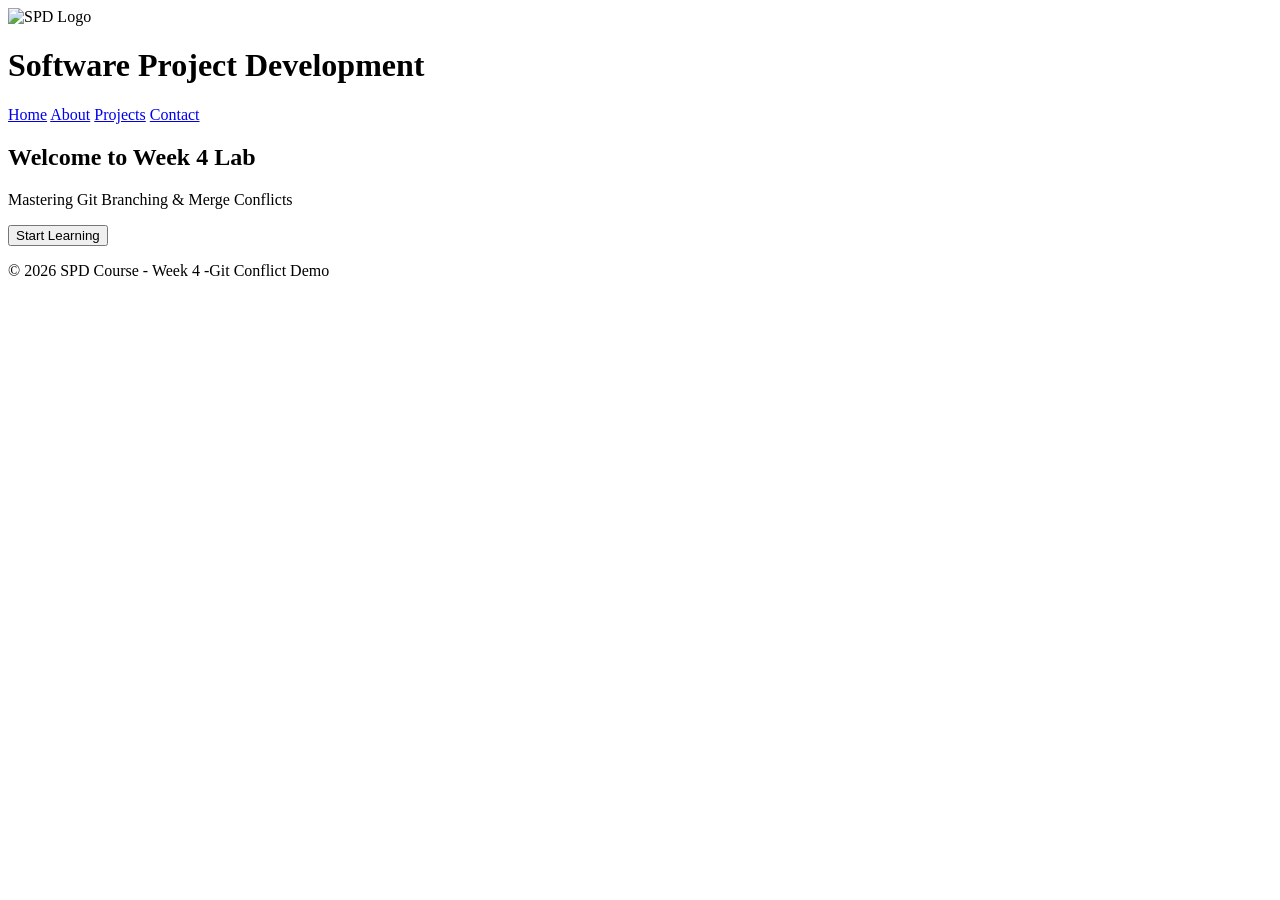
==== index.html @ 37d3531a "Add files via upload" ====
<!DOCTYPE html>
<html lang="en">
<head>
    <meta charset="UTF-8">
    <meta name="viewport" content="width=device-width, initial-scale=1.0">
    <title>SPD - Software Project Development</title>
    <link rel="stylesheet" href="styles.css">
</head>
<body>
    <header>
        <div class="logo">
            <img src="assets/logo.png" alt="SPD Logo" width="60">
            <h1>Software Project Development</h1>
        </div>
        <nav>
            <a href="#">Home</a>
            <a href="about.html">About</a>
            <a href="#">Projects</a>
            <a href="#">Contact</a>
        </nav>
    </header>

    <main>
        <section class="hero">
            <h2>Welcome to Week 4 Lab</h2>
            <p>Mastering Git Branching &amp; Merge Conflicts</p>
            <button onclick="showAlert()">Start Learning</button>
        </section>
    </main>

    <footer>
        <p>&copy; 2026 SPD Course - Week 4 -Git Conflict Demo</p>
    </footer>

    <script src="script.js"></script>
</body>
</html>
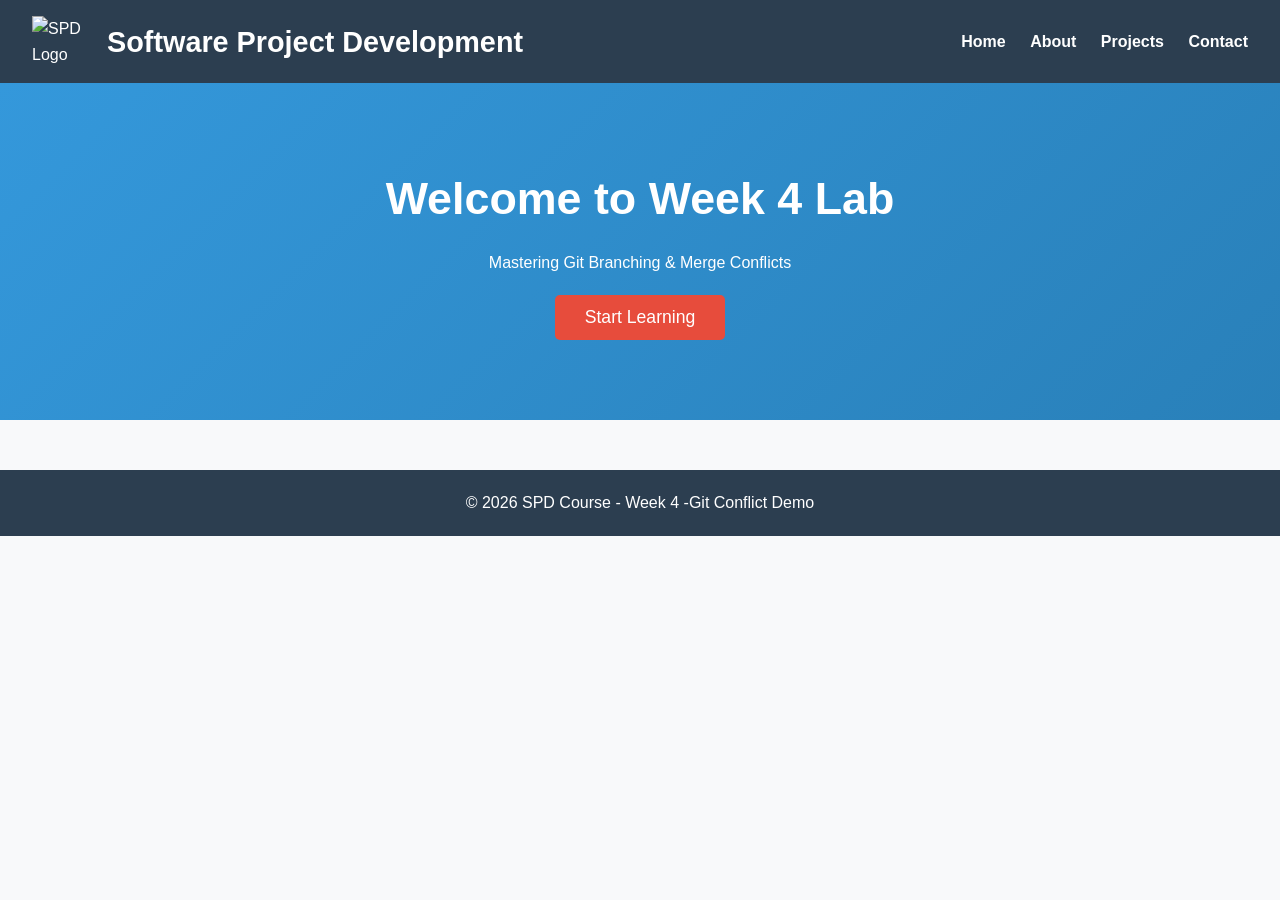
==== commit 7dac347e: "Fix stylesheet link in index.html" ====
--- a/index.html
+++ b/index.html
@@ -1,37 +1,37 @@
-<!DOCTYPE html>
-<html lang="en">
-<head>
-    <meta charset="UTF-8">
-    <meta name="viewport" content="width=device-width, initial-scale=1.0">
-    <title>SPD - Software Project Development</title>
-    <link rel="stylesheet" href="styles.css">
-</head>
-<body>
-    <header>
-        <div class="logo">
-            <img src="assets/logo.png" alt="SPD Logo" width="60">
-            <h1>Software Project Development</h1>
-        </div>
-        <nav>
-            <a href="#">Home</a>
-            <a href="about.html">About</a>
-            <a href="#">Projects</a>
-            <a href="#">Contact</a>
-        </nav>
-    </header>
-
-    <main>
-        <section class="hero">
-            <h2>Welcome to Week 4 Lab</h2>
-            <p>Mastering Git Branching &amp; Merge Conflicts</p>
-            <button onclick="showAlert()">Start Learning</button>
-        </section>
-    </main>
-
-    <footer>
-        <p>&copy; 2026 SPD Course - Week 4 -Git Conflict Demo</p>
-    </footer>
-
-    <script src="script.js"></script>
-</body>
-</html>
+<!DOCTYPE html>
+<html lang="en">
+<head>
+    <meta charset="UTF-8">
+    <meta name="viewport" content="width=device-width, initial-scale=1.0">
+    <title>SPD - Software Project Development</title>
+    <link rel="stylesheet" href="style.css">
+</head>
+<body>
+    <header>
+        <div class="logo">
+            <img src="assets/logo.png" alt="SPD Logo" width="60">
+            <h1>Software Project Development</h1>
+        </div>
+        <nav>
+            <a href="#">Home</a>
+            <a href="about.html">About</a>
+            <a href="#">Projects</a>
+            <a href="#">Contact</a>
+        </nav>
+    </header>
+
+    <main>
+        <section class="hero">
+            <h2>Welcome to Week 4 Lab</h2>
+            <p>Mastering Git Branching &amp; Merge Conflicts</p>
+            <button onclick="showAlert()">Start Learning</button>
+        </section>
+    </main>
+
+    <footer>
+        <p>&copy; 2026 SPD Course - Week 4 -Git Conflict Demo</p>
+    </footer>
+
+    <script src="script.js"></script>
+</body>
+</html>
--- a/style.css
+++ b/style.css
@@ -0,0 +1,77 @@
+* {
+    margin: 0;
+    padding: 0;
+    box-sizing: border-box;
+}
+
+body {
+    font-family: Arial, sans-serif;
+    line-height: 1.6;
+    background-color: #f8f9fa;
+    color: #333;
+}
+
+header {
+    background-color: #2c3e50;
+    color: white;
+    padding: 1rem 2rem;
+    display: flex;
+    justify-content: space-between;
+    align-items: center;
+}
+
+.logo {
+    display: flex;
+    align-items: center;
+    gap: 15px;
+}
+
+.logo h1 {
+    font-size: 1.8rem;
+}
+
+nav a {
+    color: white;
+    text-decoration: none;
+    margin-left: 20px;
+    font-weight: bold;
+}
+
+nav a:hover {
+    color: #3498db;
+}
+
+.hero {
+    text-align: center;
+    padding: 80px 20px;
+    background: linear-gradient(135deg, #3498db, #2980b9);
+    color: white;
+}
+
+.hero h2 {
+    font-size: 2.8rem;
+    margin-bottom: 15px;
+}
+
+button {
+    margin-top: 20px;
+    padding: 12px 30px;
+    font-size: 1.1rem;
+    background-color: #e74c3c;
+    color: white;
+    border: none;
+    border-radius: 5px;
+    cursor: pointer;
+}
+
+button:hover {
+    background-color: #c0392b;
+}
+
+footer {
+    text-align: center;
+    padding: 20px;
+    background-color: #2c3e50;
+    color: white;
+    margin-top: 50px;
+}
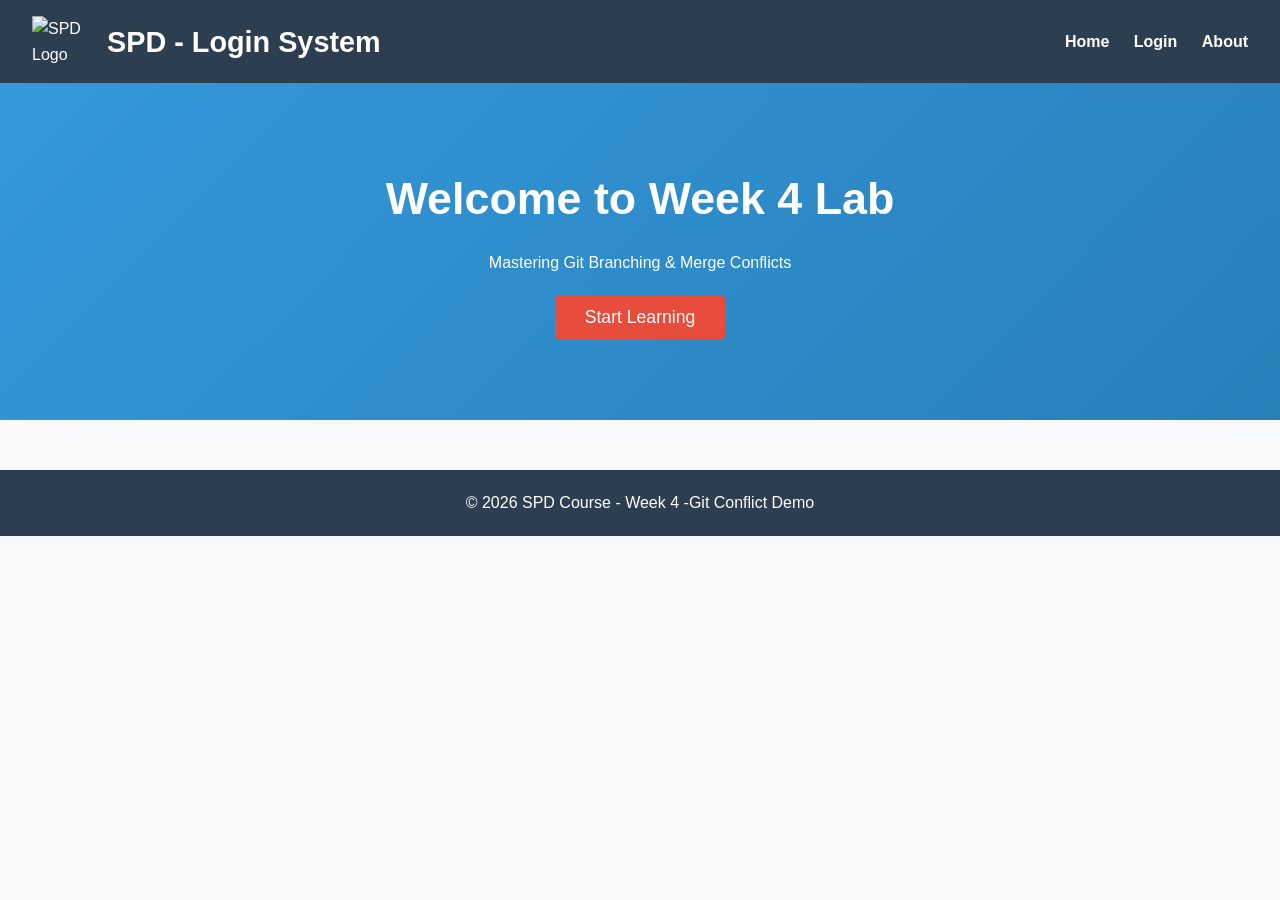
==== commit b814147f: "feat: improve header and add navigation for login page" ====
--- a/index.html
+++ b/index.html
@@ -8,17 +8,17 @@
 </head>
 <body>
     <header>
-        <div class="logo">
-            <img src="assets/logo.png" alt="SPD Logo" width="60">
-            <h1>Software Project Development</h1>
-        </div>
-        <nav>
-            <a href="#">Home</a>
-            <a href="about.html">About</a>
-            <a href="#">Projects</a>
-            <a href="#">Contact</a>
-        </nav>
-    </header>
+    <div class="logo">
+        <img src="assets/logo.png" alt="SPD Logo" width="60">
+        <h1>SPD - Login System</h1>
+    </div>
+    <nav>
+        <a href="#">Home</a>
+        <a href="#">Login</a>
+        <a href="about.html">About</a>
+    </nav>
+</header>
+
 
     <main>
         <section class="hero">
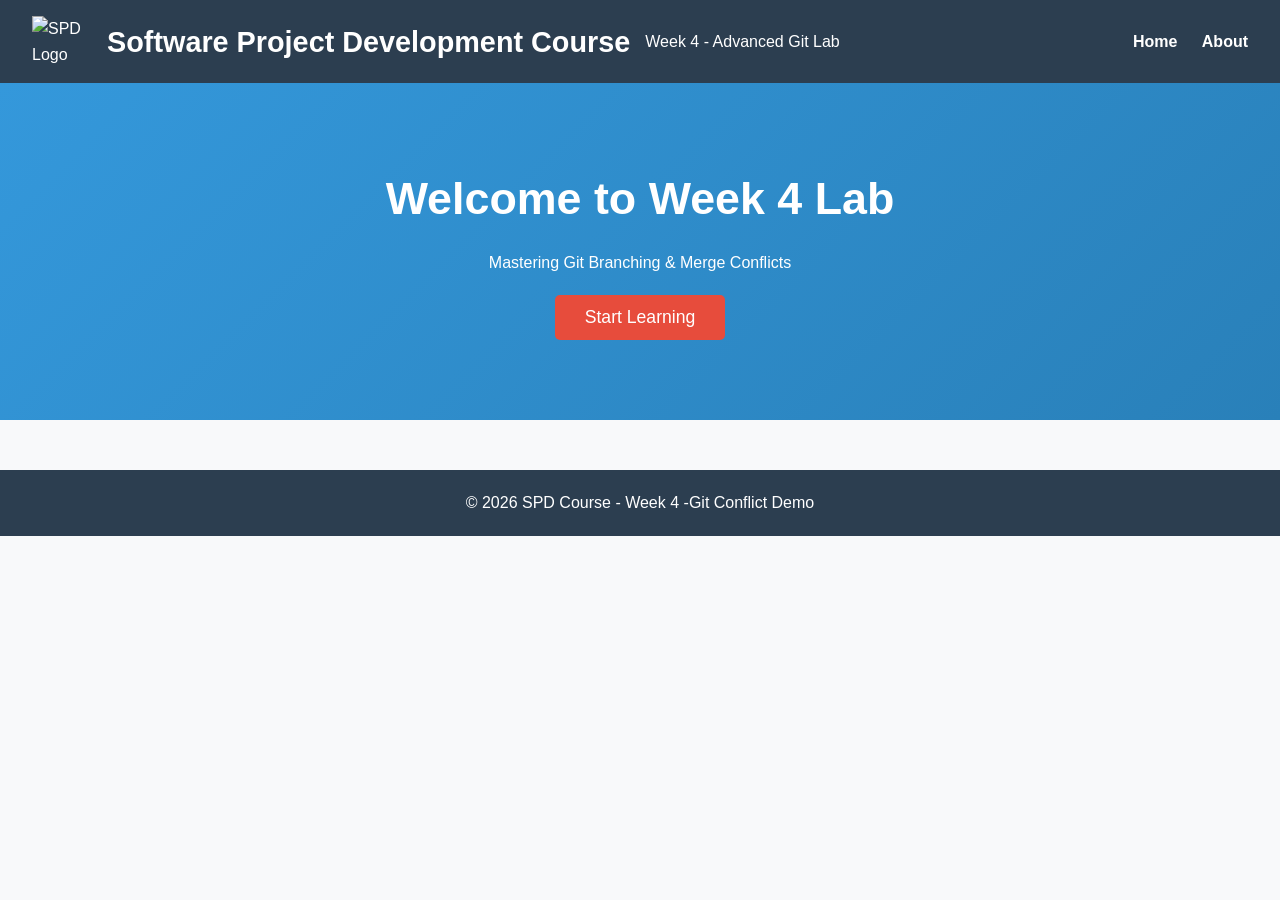
==== commit ee8cf5c5: "feat: update header with course branding" ====
--- a/index.html
+++ b/index.html
@@ -10,14 +10,15 @@
     <header>
     <div class="logo">
         <img src="assets/logo.png" alt="SPD Logo" width="60">
-        <h1>SPD - Login System</h1>
+        <h1>Software Project Development Course</h1>
+        <p>Week 4 - Advanced Git Lab</p>
     </div>
     <nav>
         <a href="#">Home</a>
-        <a href="#">Login</a>
         <a href="about.html">About</a>
     </nav>
 </header>
+
 
 
     <main>
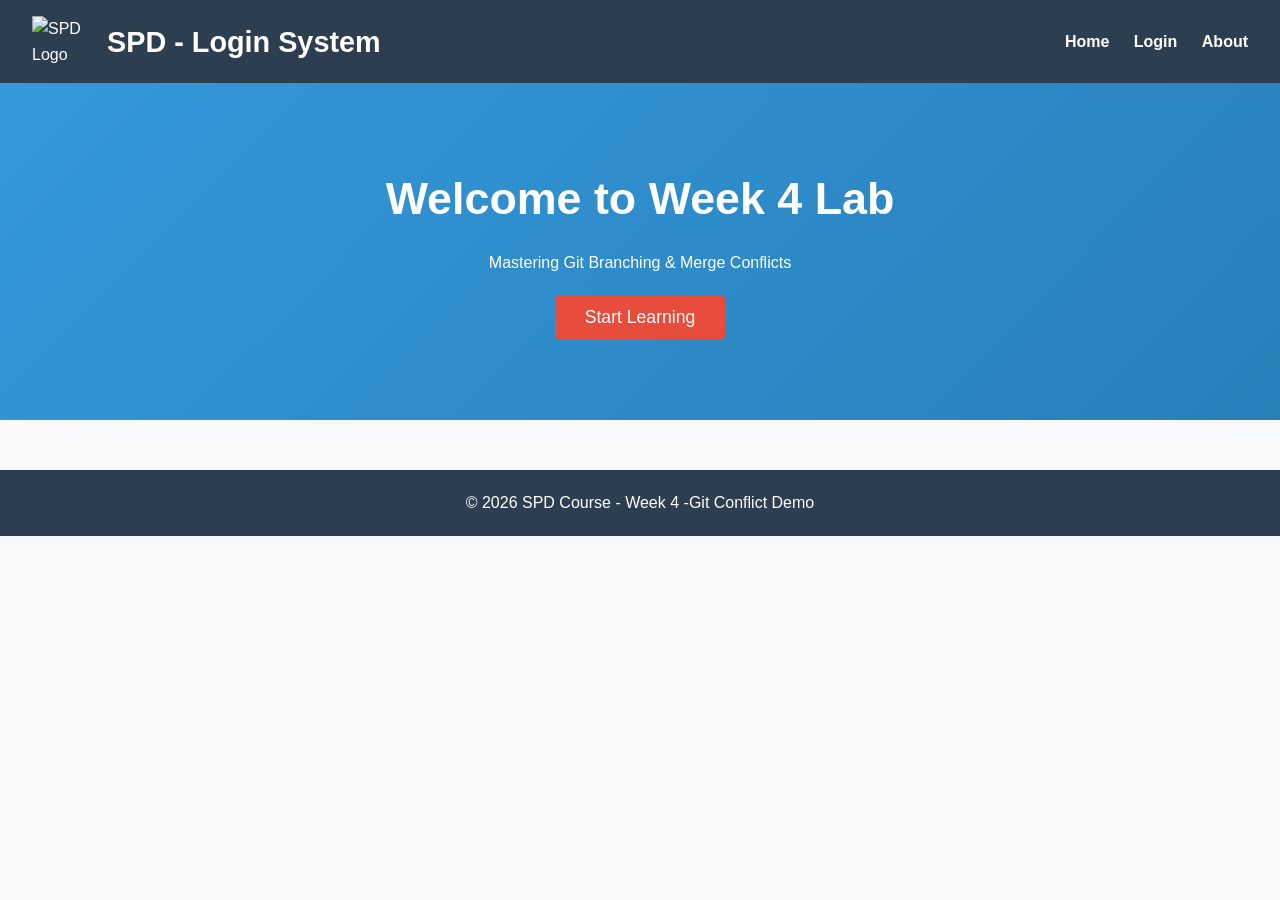
==== commit 613a5601: "Merge branch 'feature/login-page'" ====
--- a/index.html
+++ b/index.html
@@ -3,22 +3,21 @@
 <head>
     <meta charset="UTF-8">
     <meta name="viewport" content="width=device-width, initial-scale=1.0">
-    <title>SPD - Software Project Development</title>
+    <title>SPD - Software Project Developments</title>
     <link rel="stylesheet" href="style.css">
 </head>
 <body>
     <header>
     <div class="logo">
         <img src="assets/logo.png" alt="SPD Logo" width="60">
-        <h1>Software Project Development Course</h1>
-        <p>Week 4 - Advanced Git Lab</p>
+        <h1>SPD - Login System</h1>
     </div>
     <nav>
         <a href="#">Home</a>
+        <a href="#">Login</a>
         <a href="about.html">About</a>
     </nav>
 </header>
-
 
 
     <main>
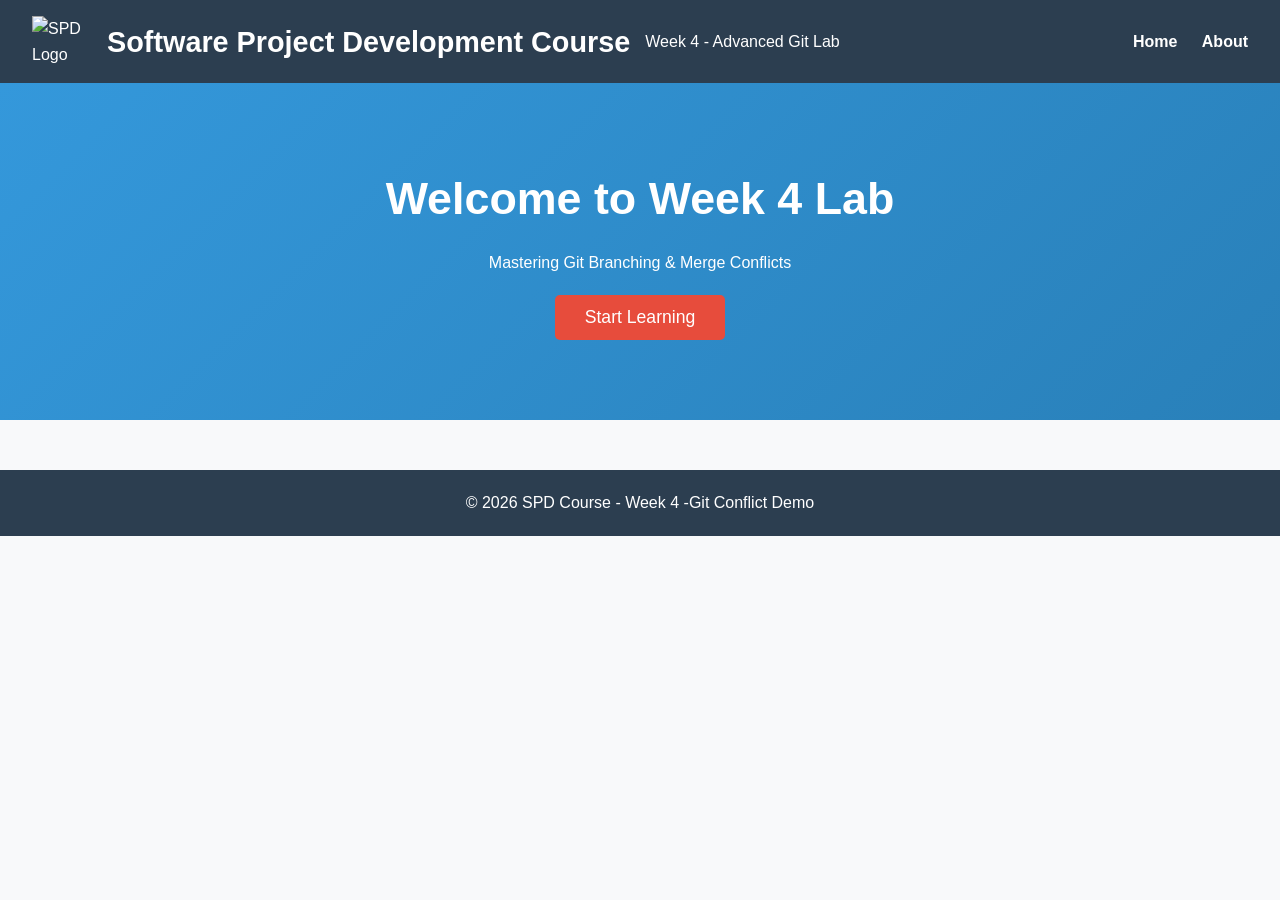
==== commit 6c21de99: "Merge branch 'feature/login-page'" ====
--- a/index.html
+++ b/index.html
@@ -10,14 +10,15 @@
     <header>
     <div class="logo">
         <img src="assets/logo.png" alt="SPD Logo" width="60">
-        <h1>SPD - Login System</h1>
+        <h1>Software Project Development Course</h1>
+        <p>Week 4 - Advanced Git Lab</p>
     </div>
     <nav>
         <a href="#">Home</a>
-        <a href="#">Login</a>
         <a href="about.html">About</a>
     </nav>
 </header>
+
 
 
     <main>
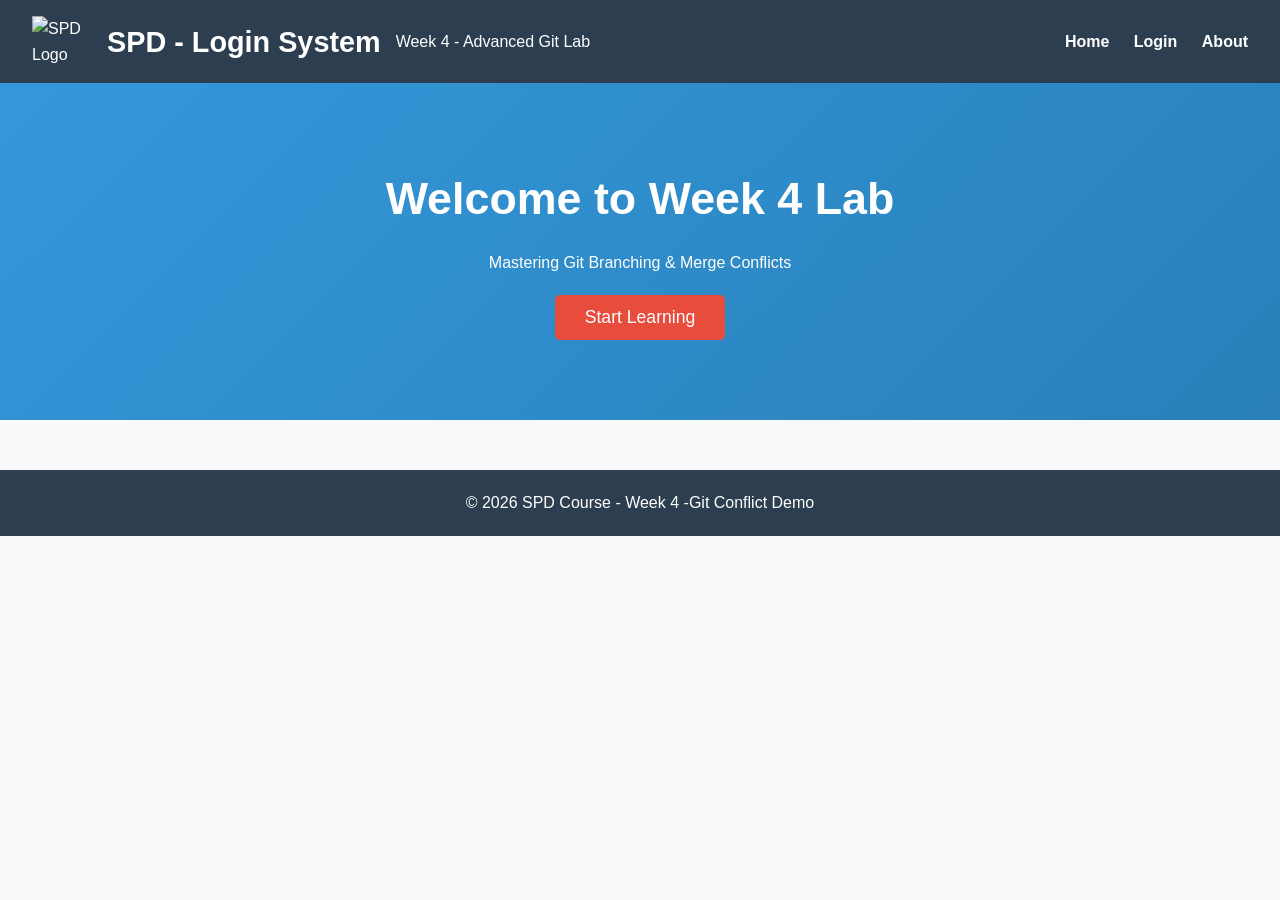
==== commit 06441008: "Merge branch 'feature/header-improvement' - resolved conflict" ====
--- a/index.html
+++ b/index.html
@@ -7,19 +7,18 @@
     <link rel="stylesheet" href="style.css">
 </head>
 <body>
-    <header>
+<header>
     <div class="logo">
         <img src="assets/logo.png" alt="SPD Logo" width="60">
-        <h1>Software Project Development Course</h1>
+        <h1>SPD - Login System</h1>
         <p>Week 4 - Advanced Git Lab</p>
     </div>
     <nav>
         <a href="#">Home</a>
+        <a href="#">Login</a>
         <a href="about.html">About</a>
     </nav>
 </header>
-
-
 
     <main>
         <section class="hero">
